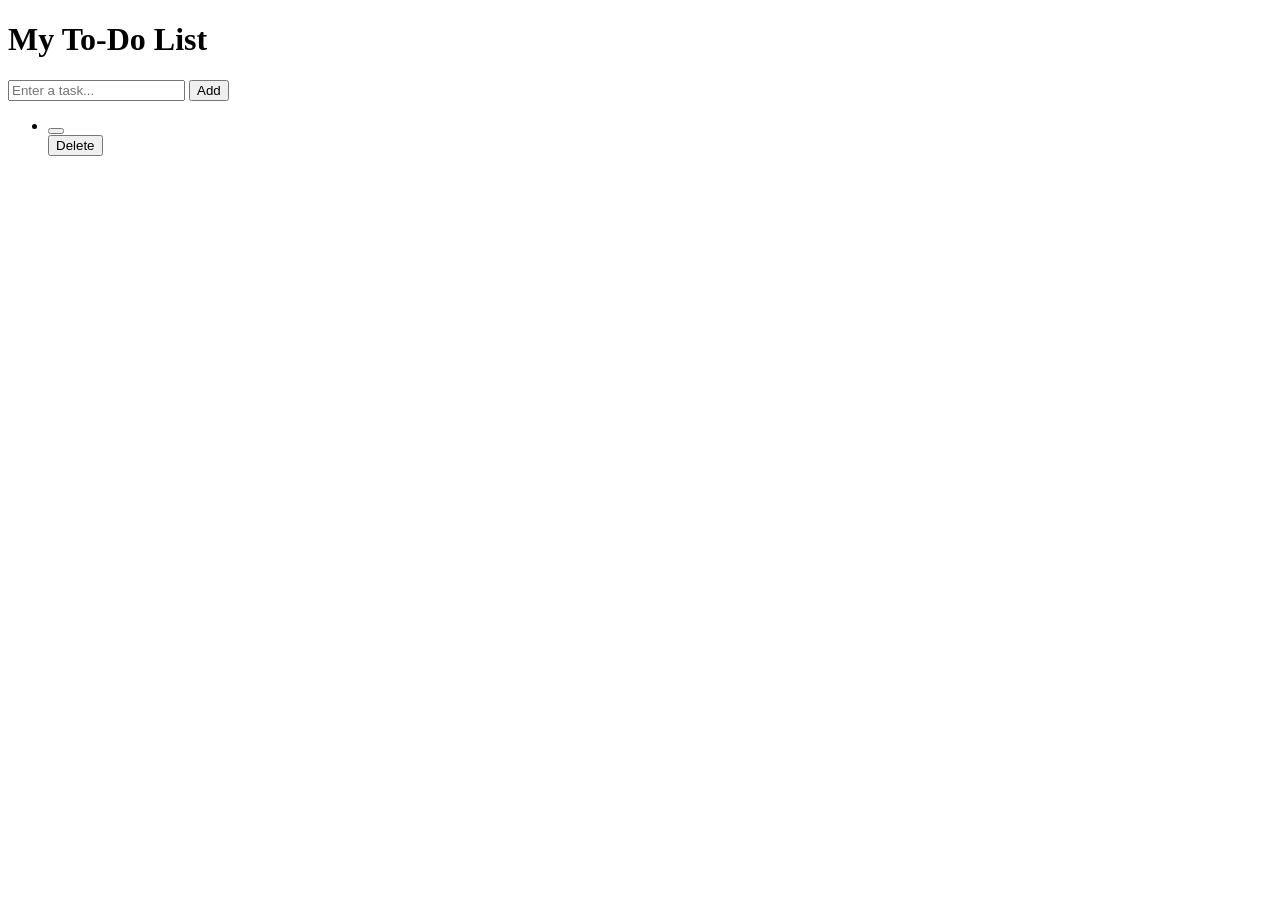
==== src/main/resources/templates/index.html @ 31b613d4 "first commit" ====
<!DOCTYPE html>
<html lang="en" xmlns:th="http://www.thymeleaf.org">
<head>
    <meta charset="UTF-8">
    <title>My To-Do List</title>
    <link rel="stylesheet" th:href="@{/style.css}">
</head>
<body>
    <div class="container">
        <h1>My To-Do List</h1>

        <form th:action="@{/add}" method="post" class="add-form">
            <input type="text" name="title" placeholder="Enter a task..." required>
            <button type="submit">Add</button>
        </form>

        <ul>
            <li th:each="task : ${tasks}">
                <span th:text="${task.title}"
                      th:classappend="${task.completed} ? 'done' : ''"></span>

                <div class="actions">
                    <form th:action="@{/toggle/{id}(id=${task.id})}" method="post">
                        <button type="submit" class="btn-done">
                            <span th:text="${task.completed} ? 'Undo' : 'Done'"></span>
                        </button>
                    </form>
                    <form th:action="@{/delete/{id}(id=${task.id})}" method="post">
                        <button type="submit" class="btn-delete">Delete</button>
                    </form>
                </div>
            </li>
        </ul>
    </div>
</body>
</html>
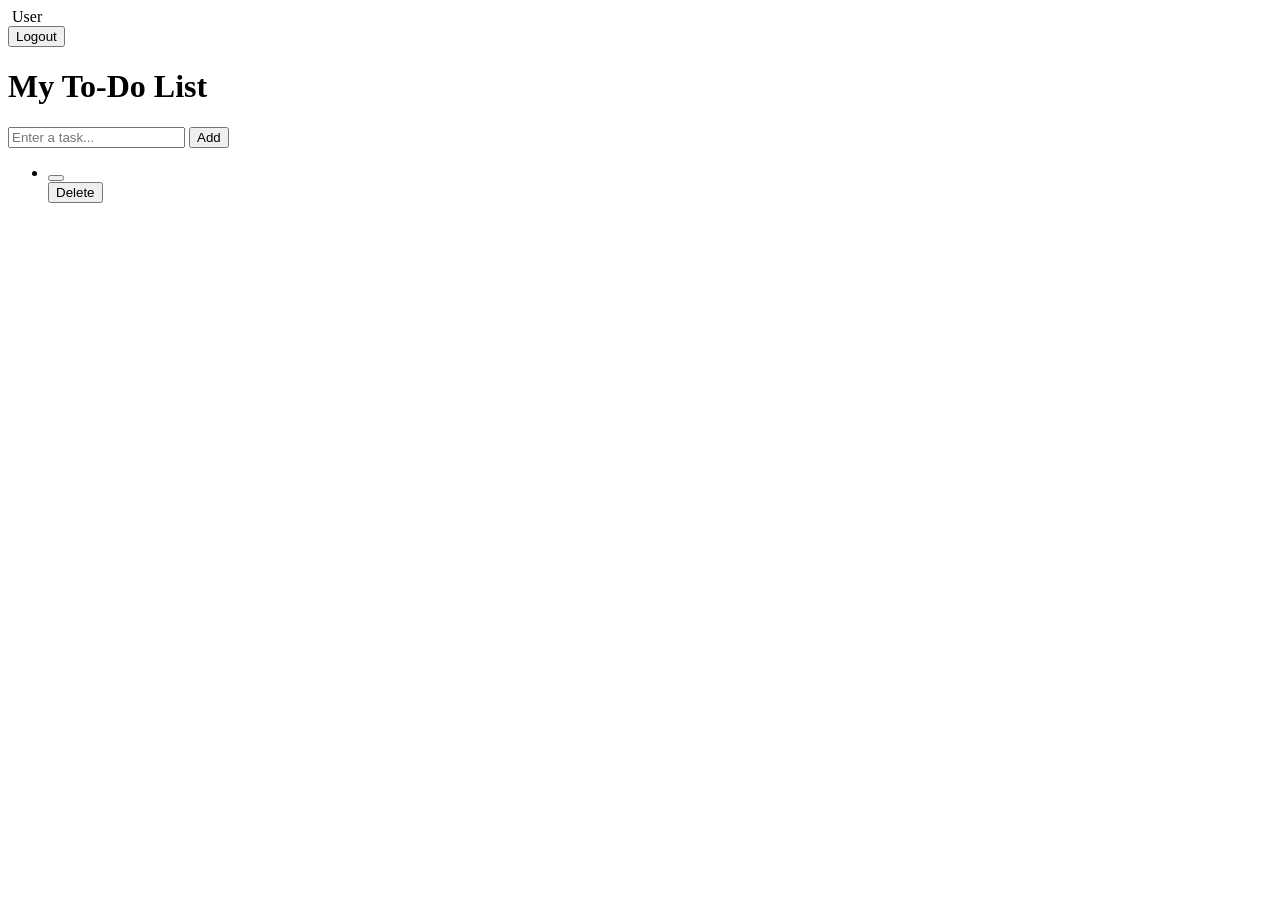
==== commit 6c23ab2e: "To-do app with Google sign-in" ====
--- a/src/main/resources/templates/index.html
+++ b/src/main/resources/templates/index.html
@@ -7,6 +7,15 @@
 </head>
 <body>
     <div class="container">
+        <div class="topbar">
+    <div class="user">
+        <img th:if="${userPicture}" th:src="${userPicture}" alt="" referrerpolicy="no-referrer">
+        <span th:text="${userName}">User</span>
+    </div>
+    <form th:action="@{/logout}" method="post">
+        <button type="submit" class="btn-logout">Logout</button>
+    </form>
+</div>
         <h1>My To-Do List</h1>
 
         <form th:action="@{/add}" method="post" class="add-form">
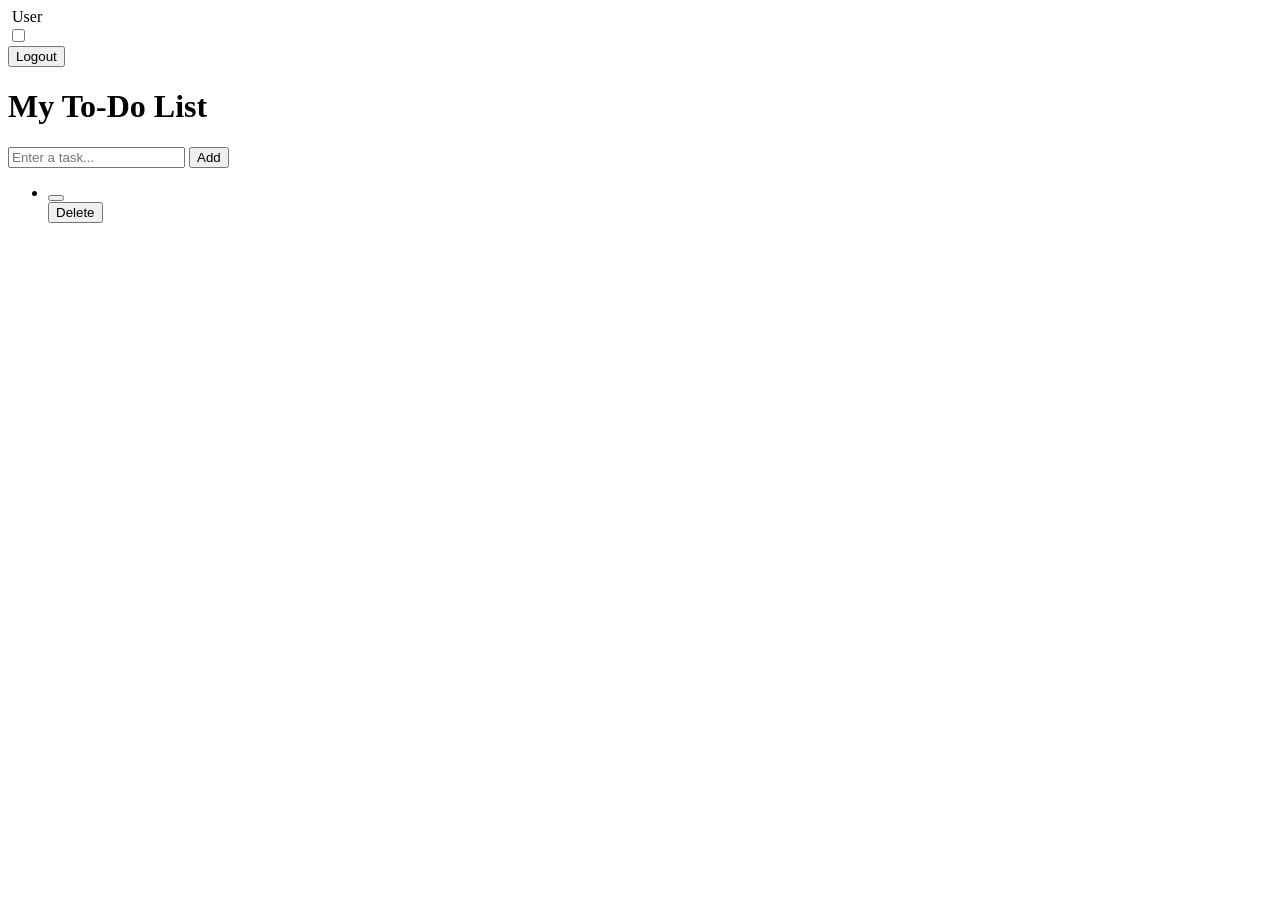
==== commit 8ee9d387: "Enhance index.html with user interface improvements" ====
--- a/src/main/resources/templates/index.html
+++ b/src/main/resources/templates/index.html
@@ -2,20 +2,32 @@
 <html lang="en" xmlns:th="http://www.thymeleaf.org">
 <head>
     <meta charset="UTF-8">
+    <meta name="viewport" content="width=device-width, initial-scale=1">
     <title>My To-Do List</title>
     <link rel="stylesheet" th:href="@{/style.css}">
+    <link rel="manifest" href="/manifest.json">
+    <meta name="theme-color" content="#3b82f6">
+    <link rel="apple-touch-icon" href="/icon-192.png">
+    <script th:src="@{/theme.js}"></script>
 </head>
 <body>
     <div class="container">
         <div class="topbar">
-    <div class="user">
-        <img th:if="${userPicture}" th:src="${userPicture}" alt="" referrerpolicy="no-referrer">
-        <span th:text="${userName}">User</span>
-    </div>
-    <form th:action="@{/logout}" method="post">
-        <button type="submit" class="btn-logout">Logout</button>
-    </form>
-</div>
+            <div class="user">
+                <img th:if="${userPicture}" th:src="${userPicture}" alt="" referrerpolicy="no-referrer">
+                <span th:text="${userName}">User</span>
+            </div>
+            <div class="right">
+                <label class="switch" title="Dark mode">
+                    <input type="checkbox" id="themeToggle">
+                    <span class="slider"></span>
+                </label>
+                <form th:action="@{/logout}" method="post">
+                    <button type="submit" class="btn-logout">Logout</button>
+                </form>
+            </div>
+        </div>
+
         <h1>My To-Do List</h1>
 
         <form th:action="@{/add}" method="post" class="add-form">
@@ -41,5 +53,11 @@
             </li>
         </ul>
     </div>
+
+    <script>
+        if ("serviceWorker" in navigator) {
+            navigator.serviceWorker.register("/sw.js");
+        }
+    </script>
 </body>
-</html>+</html>
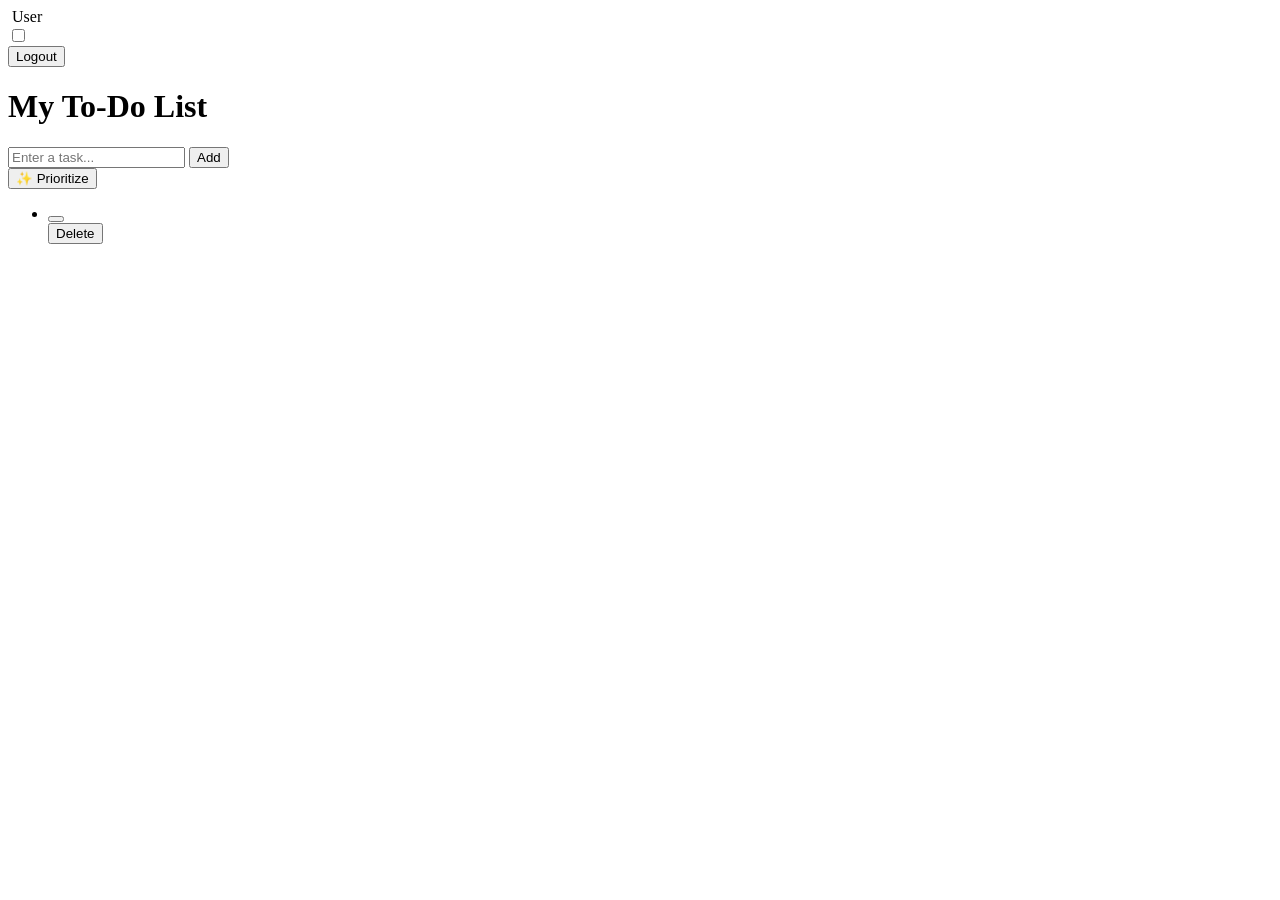
==== commit 8740c8ca: "Implement AI task prioritization functionality Added AI prioritization feature with CSRF protection." ====
--- a/src/main/resources/templates/index.html
+++ b/src/main/resources/templates/index.html
@@ -4,6 +4,8 @@
     <meta charset="UTF-8">
     <meta name="viewport" content="width=device-width, initial-scale=1">
     <title>My To-Do List</title>
+    <meta name="_csrf" th:content="${_csrf.token}">
+<meta name="_csrf_header" th:content="${_csrf.headerName}">
     <link rel="stylesheet" th:href="@{/style.css}">
     <link rel="manifest" href="/manifest.json">
     <meta name="theme-color" content="#3b82f6">
@@ -34,9 +36,13 @@
             <input type="text" name="title" placeholder="Enter a task..." required>
             <button type="submit">Add</button>
         </form>
+        <div class="ai-bar">
+    <button type="button" id="aiBtn" class="btn-ai">✨ Prioritize</button>
+    <span id="aiMsg"></span>
+</div>
 
         <ul>
-            <li th:each="task : ${tasks}">
+           <li th:each="task : ${tasks}" th:attr="data-id=${task.id}">
                 <span th:text="${task.title}"
                       th:classappend="${task.completed} ? 'done' : ''"></span>
 
@@ -59,5 +65,42 @@
             navigator.serviceWorker.register("/sw.js");
         }
     </script>
+    <script>
+    const aiBtn = document.getElementById("aiBtn");
+    const aiMsg = document.getElementById("aiMsg");
+
+    aiBtn.addEventListener("click", async () => {
+        const token = document.querySelector('meta[name="_csrf"]').content;
+        const header = document.querySelector('meta[name="_csrf_header"]').content;
+
+        aiBtn.disabled = true;
+        aiBtn.textContent = "Thinking...";
+        aiMsg.textContent = "";
+
+        try {
+            const res = await fetch("/api/ai/prioritize", {
+                method: "POST",
+                headers: { [header]: token }
+            });
+            const data = await res.json();
+            if (!res.ok) {
+                aiMsg.textContent = data.error || "Something went wrong.";
+                return;
+            }
+            const list = document.querySelector("ul");
+            // prepend in reverse so the AI's order ends up on top
+            [...data].reverse().forEach(t => {
+                const li = list.querySelector('li[data-id="' + t.id + '"]');
+                if (li) list.prepend(li);
+            });
+            aiMsg.textContent = "Sorted by AI ✨";
+        } catch (e) {
+            aiMsg.textContent = "Network error. Try again.";
+        } finally {
+            aiBtn.disabled = false;
+            aiBtn.textContent = "✨ Prioritize";
+        }
+    });
+</script>
 </body>
 </html>
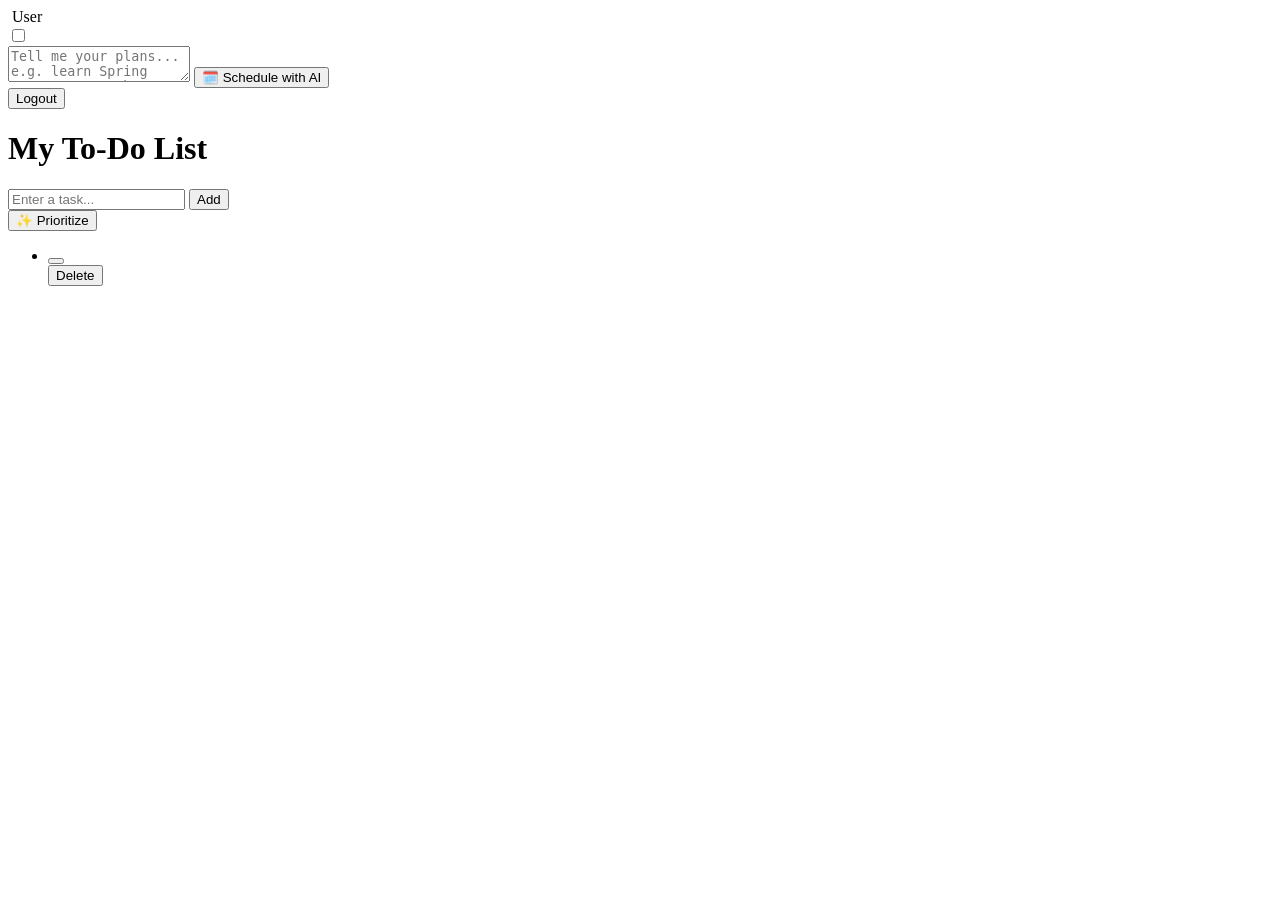
==== commit e6392f83: "Add planner section for scheduling with AI Added a planner section with a textarea for user input an" ====
--- a/src/main/resources/templates/index.html
+++ b/src/main/resources/templates/index.html
@@ -24,6 +24,12 @@
                     <input type="checkbox" id="themeToggle">
                     <span class="slider"></span>
                 </label>
+                <div class="planner">
+    <textarea id="ideaInput" rows="2" maxlength="500"
+        placeholder="Tell me your plans... e.g. learn Spring Boot course 2 hours, go out with friends, gym"></textarea>
+    <button type="button" id="planBtn" class="btn-ai">🗓️ Schedule with AI</button>
+    <span id="planMsg"></span>
+</div>
                 <form th:action="@{/logout}" method="post">
                     <button type="submit" class="btn-logout">Logout</button>
                 </form>
@@ -43,6 +49,7 @@
 
         <ul>
            <li th:each="task : ${tasks}" th:attr="data-id=${task.id}">
+               <span class="time" th:if="${task.scheduledTime}" th:text="${task.scheduledTime}"></span>
                 <span th:text="${task.title}"
                       th:classappend="${task.completed} ? 'done' : ''"></span>
 
@@ -102,5 +109,39 @@
         }
     });
 </script>
+    <script>
+    const planBtn = document.getElementById("planBtn");
+    const planMsg = document.getElementById("planMsg");
+
+    planBtn.addEventListener("click", async () => {
+        const idea = document.getElementById("ideaInput").value.trim();
+        if (!idea) { planMsg.textContent = "Type your plans first."; return; }
+
+        const token = document.querySelector('meta[name="_csrf"]').content;
+        const header = document.querySelector('meta[name="_csrf_header"]').content;
+        const d = new Date();
+        const now = String(d.getHours()).padStart(2, "0") + ":" + String(d.getMinutes()).padStart(2, "0");
+
+        planBtn.disabled = true;
+        planBtn.textContent = "Planning...";
+        planMsg.textContent = "";
+
+        try {
+            const res = await fetch("/api/ai/schedule", {
+                method: "POST",
+                headers: { [header]: token, "Content-Type": "application/json" },
+                body: JSON.stringify({ idea, now })
+            });
+            const data = await res.json();
+            if (!res.ok) { planMsg.textContent = data.error || "Something went wrong."; return; }
+            location.reload();
+        } catch (e) {
+            planMsg.textContent = "Network error. Try again.";
+        } finally {
+            planBtn.disabled = false;
+            planBtn.textContent = "🗓️ Schedule with AI";
+        }
+    });
+</script>
 </body>
 </html>
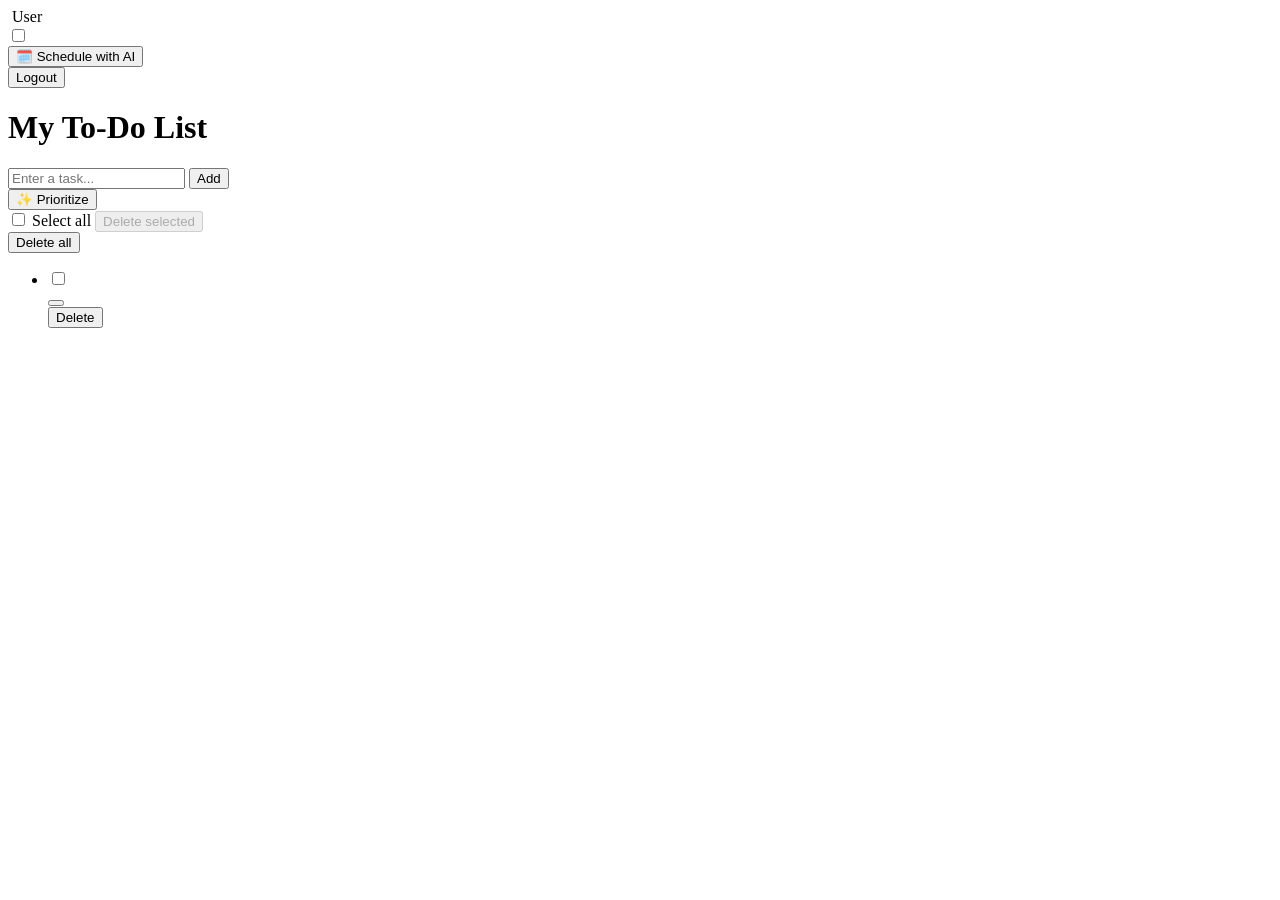
==== commit a275d0de: "Refactor scheduling UI and bulk delete actions Updated the scheduling interface to include a toggle " ====
--- a/src/main/resources/templates/index.html
+++ b/src/main/resources/templates/index.html
@@ -25,9 +25,16 @@
                     <span class="slider"></span>
                 </label>
                 <div class="planner">
-    <textarea id="ideaInput" rows="2" maxlength="500"
-        placeholder="Tell me your plans... e.g. learn Spring Boot course 2 hours, go out with friends, gym"></textarea>
-    <button type="button" id="planBtn" class="btn-ai">🗓️ Schedule with AI</button>
+    <button type="button" id="planToggle" class="btn-ai">🗓️ Schedule with AI</button>
+
+    <div id="planBox" class="plan-box" hidden>
+        <textarea id="ideaInput" rows="3" maxlength="500"
+            placeholder="Tell me your plans... e.g. learn Spring Boot course 2 hours, go out with friends, gym"></textarea>
+        <div class="plan-actions">
+            <button type="button" id="planBtn" class="btn-ai">Generate schedule</button>
+            <button type="button" id="planCancel" class="btn-cancel">Cancel</button>
+        </div>
+    </div>
     <span id="planMsg"></span>
 </div>
                 <form th:action="@{/logout}" method="post">
@@ -47,24 +54,43 @@
     <span id="aiMsg"></span>
 </div>
 
-        <ul>
-           <li th:each="task : ${tasks}" th:attr="data-id=${task.id}">
-               <span class="time" th:if="${task.scheduledTime}" th:text="${task.scheduledTime}"></span>
-                <span th:text="${task.title}"
-                      th:classappend="${task.completed} ? 'done' : ''"></span>
-
-                <div class="actions">
-                    <form th:action="@{/toggle/{id}(id=${task.id})}" method="post">
-                        <button type="submit" class="btn-done">
-                            <span th:text="${task.completed} ? 'Undo' : 'Done'"></span>
-                        </button>
-                    </form>
-                    <form th:action="@{/delete/{id}(id=${task.id})}" method="post">
-                        <button type="submit" class="btn-delete">Delete</button>
-                    </form>
-                </div>
-            </li>
-        </ul>
+        <form id="bulkForm" th:action="@{/delete-selected}" method="post"
+      onsubmit="return confirm('Delete the selected tasks?');"></form>
+
+<div class="bulk-bar" th:if="${!#lists.isEmpty(tasks)}">
+    <label class="select-all">
+        <input type="checkbox" id="selectAll"> Select all
+    </label>
+    <button type="submit" form="bulkForm" id="delSelected" class="btn-delete" disabled>
+        Delete selected
+    </button>
+    <form th:action="@{/delete-all}" method="post"
+          onsubmit="return confirm('Delete ALL tasks? This cannot be undone.');">
+        <button type="submit" class="btn-delete">Delete all</button>
+    </form>
+</div>
+
+<ul>
+    <li th:each="task : ${tasks}" th:attr="data-id=${task.id}">
+        <div class="task-main">
+            <input type="checkbox" class="sel" name="ids" th:value="${task.id}" form="bulkForm">
+            <span class="time" th:if="${task.scheduledTime}" th:text="${task.scheduledTime}"></span>
+            <span th:text="${task.title}"
+                  th:classappend="${task.completed} ? 'done' : ''"></span>
+        </div>
+
+        <div class="actions">
+            <form th:action="@{/toggle/{id}(id=${task.id})}" method="post">
+                <button type="submit" class="btn-done">
+                    <span th:text="${task.completed} ? 'Undo' : 'Done'"></span>
+                </button>
+            </form>
+            <form th:action="@{/delete/{id}(id=${task.id})}" method="post">
+                <button type="submit" class="btn-delete">Delete</button>
+            </form>
+        </div>
+    </li>
+</ul>
     </div>
 
     <script>
@@ -110,11 +136,29 @@
     });
 </script>
     <script>
+    // ---- AI planner: input hidden until the button is clicked ----
+    const planToggle = document.getElementById("planToggle");
+    const planBox = document.getElementById("planBox");
     const planBtn = document.getElementById("planBtn");
+    const planCancel = document.getElementById("planCancel");
     const planMsg = document.getElementById("planMsg");
+    const ideaInput = document.getElementById("ideaInput");
+
+    planToggle.addEventListener("click", () => {
+        planBox.hidden = false;
+        planToggle.hidden = true;
+        ideaInput.focus();
+    });
+
+    planCancel.addEventListener("click", () => {
+        planBox.hidden = true;
+        planToggle.hidden = false;
+        ideaInput.value = "";
+        planMsg.textContent = "";
+    });
 
     planBtn.addEventListener("click", async () => {
-        const idea = document.getElementById("ideaInput").value.trim();
+        const idea = ideaInput.value.trim();
         if (!idea) { planMsg.textContent = "Type your plans first."; return; }
 
         const token = document.querySelector('meta[name="_csrf"]').content;
@@ -139,9 +183,34 @@
             planMsg.textContent = "Network error. Try again.";
         } finally {
             planBtn.disabled = false;
-            planBtn.textContent = "🗓️ Schedule with AI";
-        }
-    });
+            planBtn.textContent = "Generate schedule";
+        }
+    });
+</script>
+
+<script>
+    // ---- Selection for bulk delete ----
+    const selectAll = document.getElementById("selectAll");
+    const delSelected = document.getElementById("delSelected");
+    const boxes = () => [...document.querySelectorAll(".sel")];
+
+    function refreshSelection() {
+        const all = boxes();
+        const checked = all.filter(b => b.checked).length;
+        if (delSelected) {
+            delSelected.disabled = checked === 0;
+            delSelected.textContent = checked ? "Delete selected (" + checked + ")" : "Delete selected";
+        }
+        if (selectAll) selectAll.checked = all.length > 0 && checked === all.length;
+    }
+
+    if (selectAll) {
+        selectAll.addEventListener("change", () => {
+            boxes().forEach(b => b.checked = selectAll.checked);
+            refreshSelection();
+        });
+    }
+    boxes().forEach(b => b.addEventListener("change", refreshSelection));
 </script>
 </body>
 </html>
